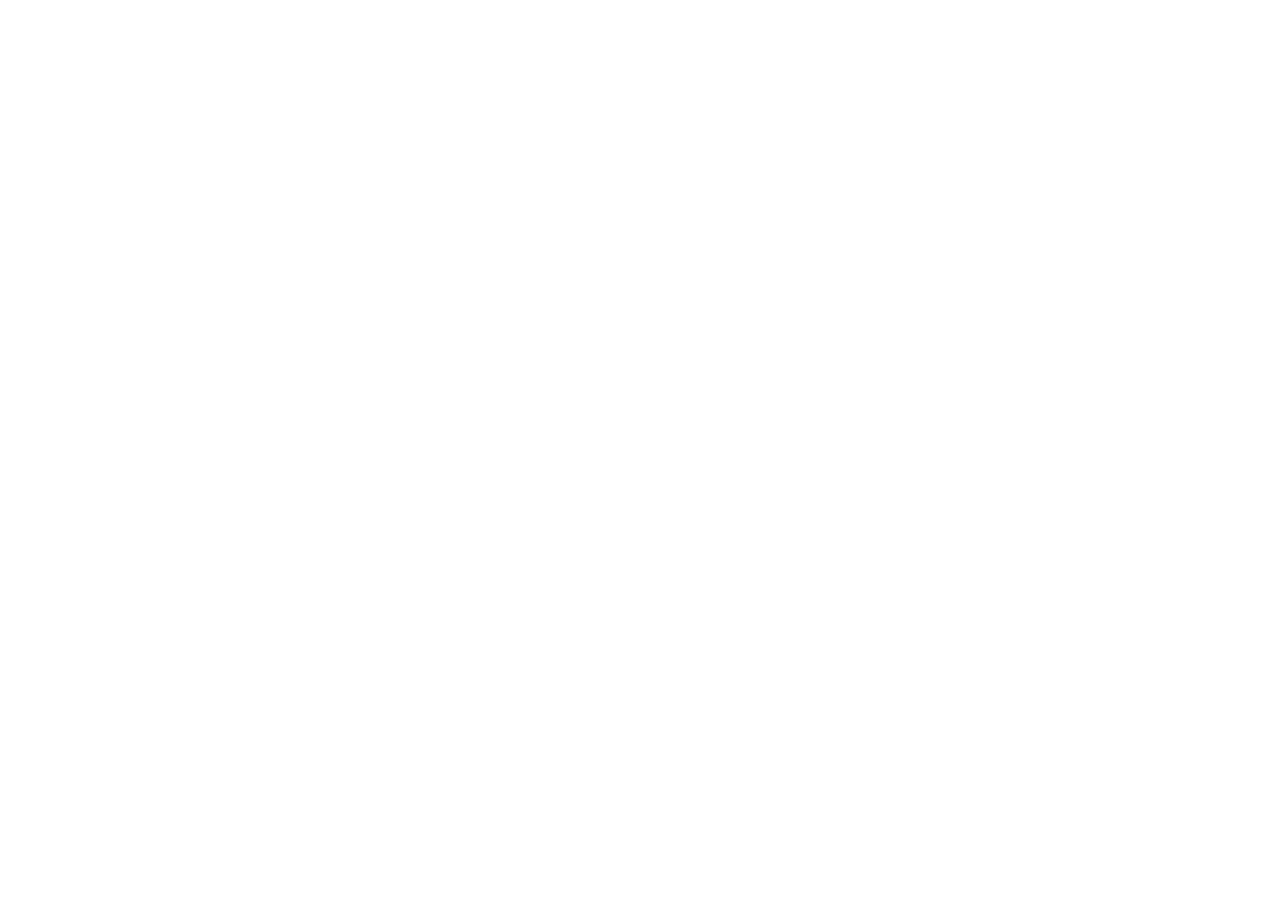
==== index.html @ bc7965c0 "HTML" ====
<!DOCTYPE html>
<html lang="en">
<head>
    <meta charset="UTF-8">
    <meta name="viewport" content="width=device-width, initial-scale=1.0">
    <meta http-equiv="X-UA-Compatible" content="ie=edge">
    <title>My Index</title>
</head>
<body>
    
</body>
</html>
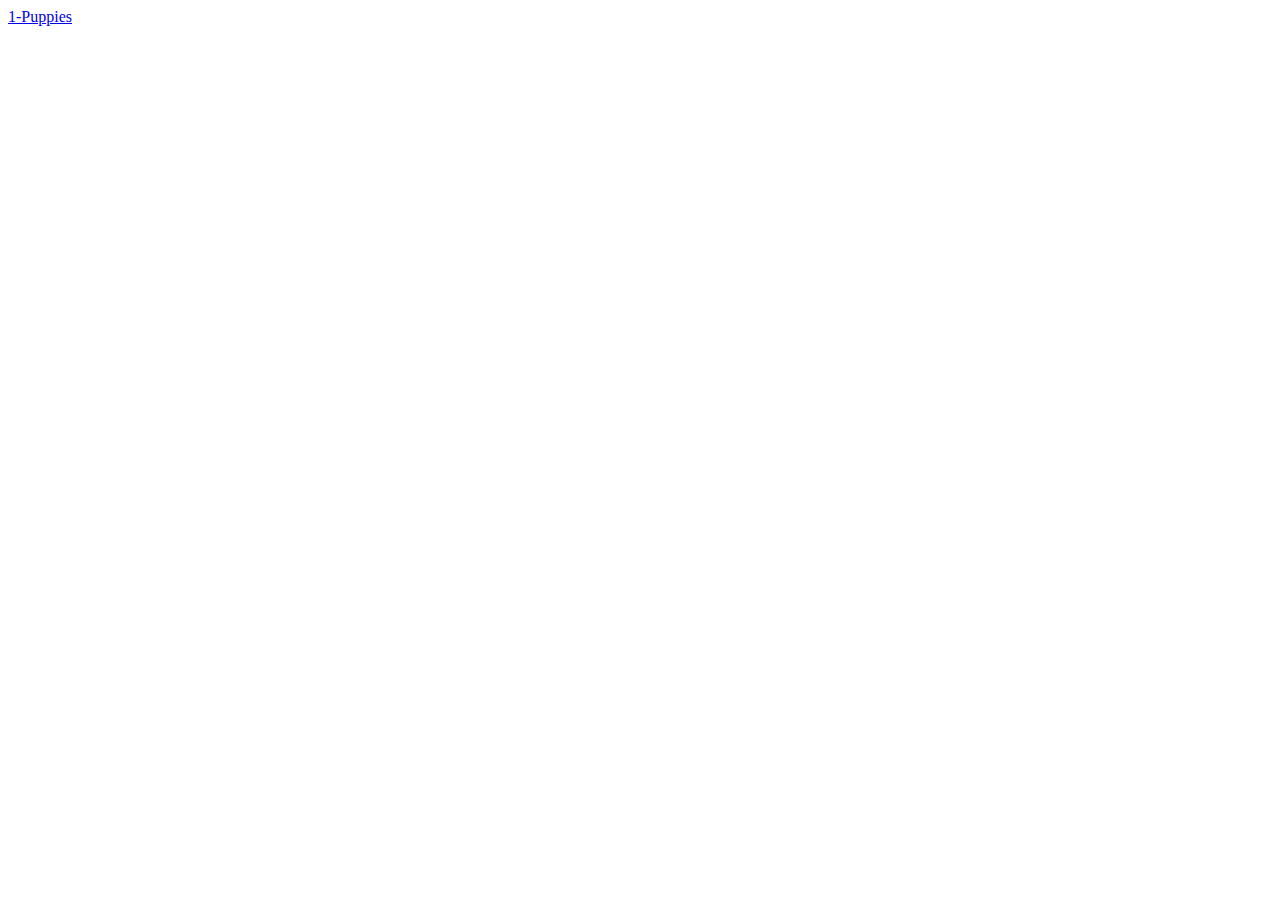
==== commit fd581805: "CSS Content" ====
--- a/index.html
+++ b/index.html
@@ -4,9 +4,9 @@
     <meta charset="UTF-8">
     <meta name="viewport" content="width=device-width, initial-scale=1.0">
     <meta http-equiv="X-UA-Compatible" content="ie=edge">
-    <title>My Index</title>
+    <title>Index</title>
 </head>
 <body>
-    
+    <a id="" class="" href="1-puppies/index.html">1-Puppies</a>
 </body>
 </html>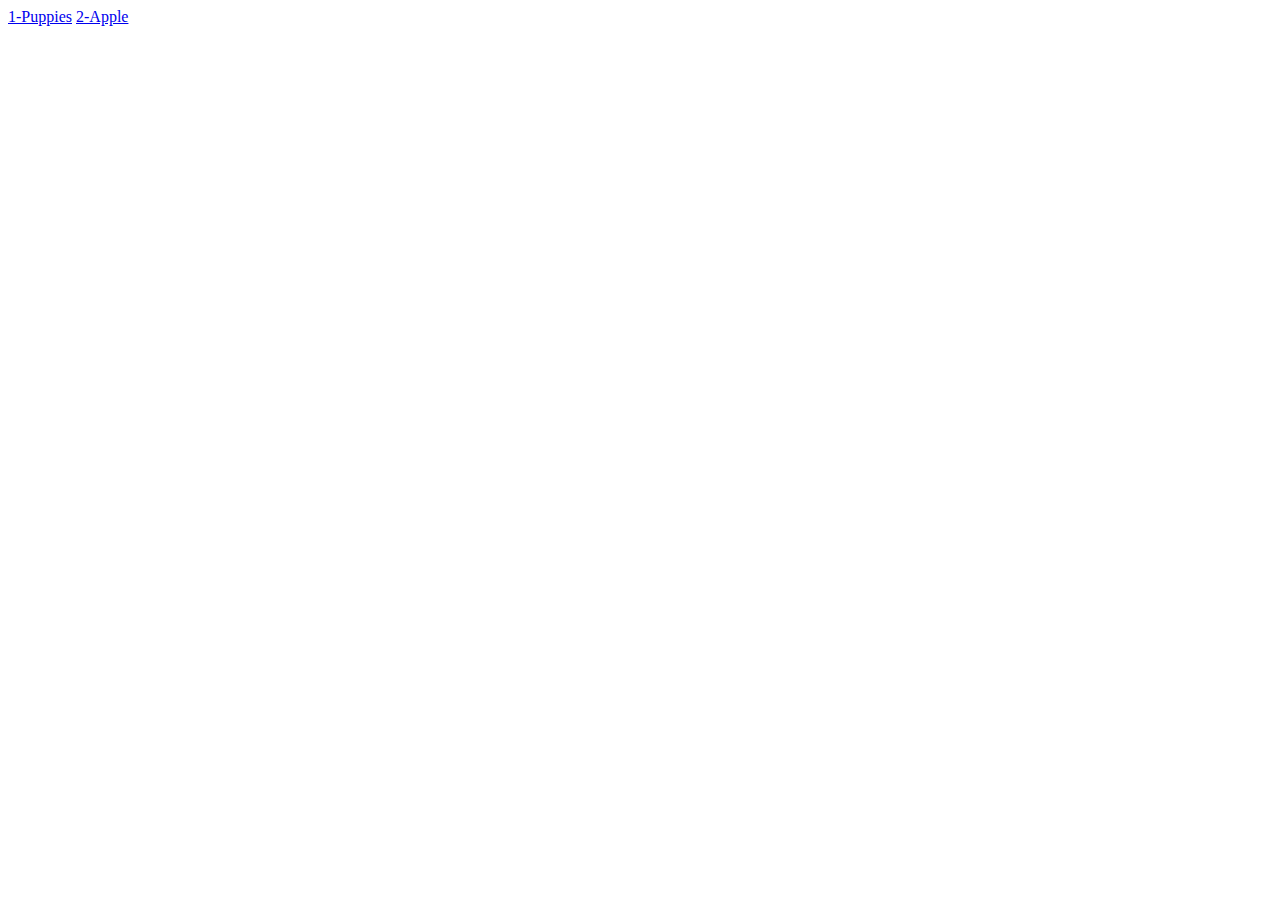
==== commit d57919f0: "Apple Navbar" ====
--- a/index.html
+++ b/index.html
@@ -7,6 +7,7 @@
     <title>Index</title>
 </head>
 <body>
-    <a id="" class="" href="1-puppies/index.html">1-Puppies</a>
+    <a href="1-puppies/index.html">1-Puppies</a>
+    <a href="2-apple/index.html">2-Apple</a>
 </body>
 </html>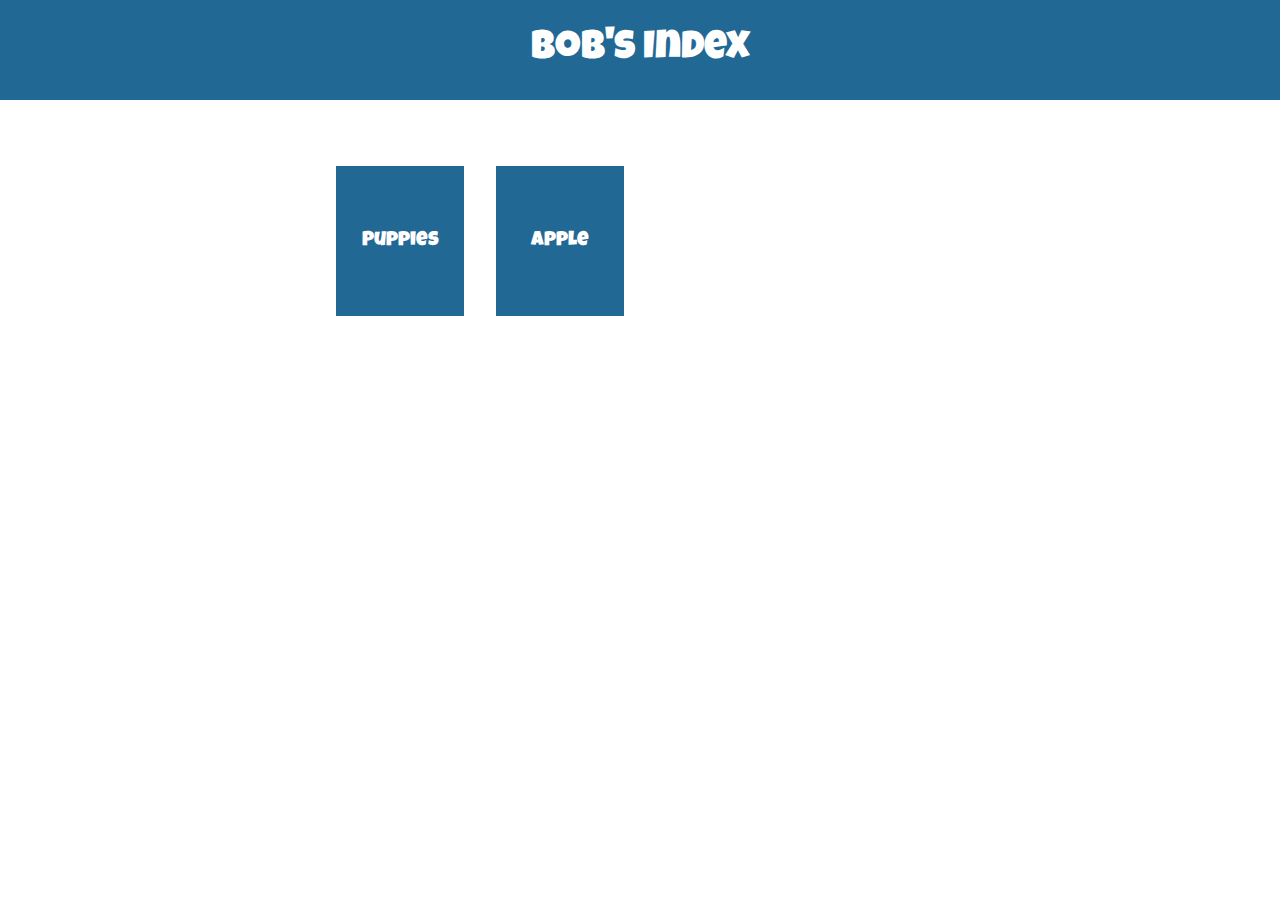
==== commit c5e2d2f2: "Updated Index + Apple Website" ====
--- a/index.html
+++ b/index.html
@@ -5,9 +5,18 @@
     <meta name="viewport" content="width=device-width, initial-scale=1.0">
     <meta http-equiv="X-UA-Compatible" content="ie=edge">
     <title>Index</title>
+    <link href="https://fonts.googleapis.com/css?family=Luckiest+Guy&display=swap" rel="stylesheet">
+    <link rel="stylesheet" href="index.css">
 </head>
 <body>
-    <a href="1-puppies/index.html">1-Puppies</a>
-    <a href="2-apple/index.html">2-Apple</a>
+    <!-- Navbar -->
+    <div class="navbar">
+        Bob's Index
+    </div>
+    <!-- Cards -->
+    <div class="card-section">
+        <a href="1-puppies/index.html" class="card">Puppies</a>
+        <a href="3-apple/index.html" class="card">Apple</a>
+    </div>
 </body>
 </html>--- a/index.css
+++ b/index.css
@@ -0,0 +1,55 @@
+* {
+    margin: 0;
+    padding: 0;
+    font-family: 'Luckiest Guy', sans-serif;
+}
+
+html, body {
+    height: 100%;
+}
+
+body {
+    background-image: url("https://picstatio.com/large/ydnber/Pink-Floyd-prism-wallpaper.jpg");
+    background-size: cover;
+    background-position: center;
+    background-repeat: no-repeat;
+}
+
+.navbar {
+    width: 100%;
+    height: 100px;
+    background-color: #226894;
+    color: white;
+    display: flex;
+    align-items: center;
+    justify-content: center;
+    font-size: 40px;
+}
+
+.card-section {
+    width: 50%;
+    margin: 0 auto;
+    padding: 50px 0;
+    display: flex;
+    flex-wrap: wrap;
+}
+
+.card {
+    width: 20%;
+    height: 150px;
+    background-color: #226894;
+    margin: 2.5%;
+    display: flex;
+    align-items: center;
+    justify-content: center;
+    font-size: 20px;
+    color: white;
+    text-decoration: none;
+    transition: all .5s;
+}
+
+.card:hover {
+    background-color: #164360;
+    font-size: 2em;
+    transform: rotate(360deg);
+}